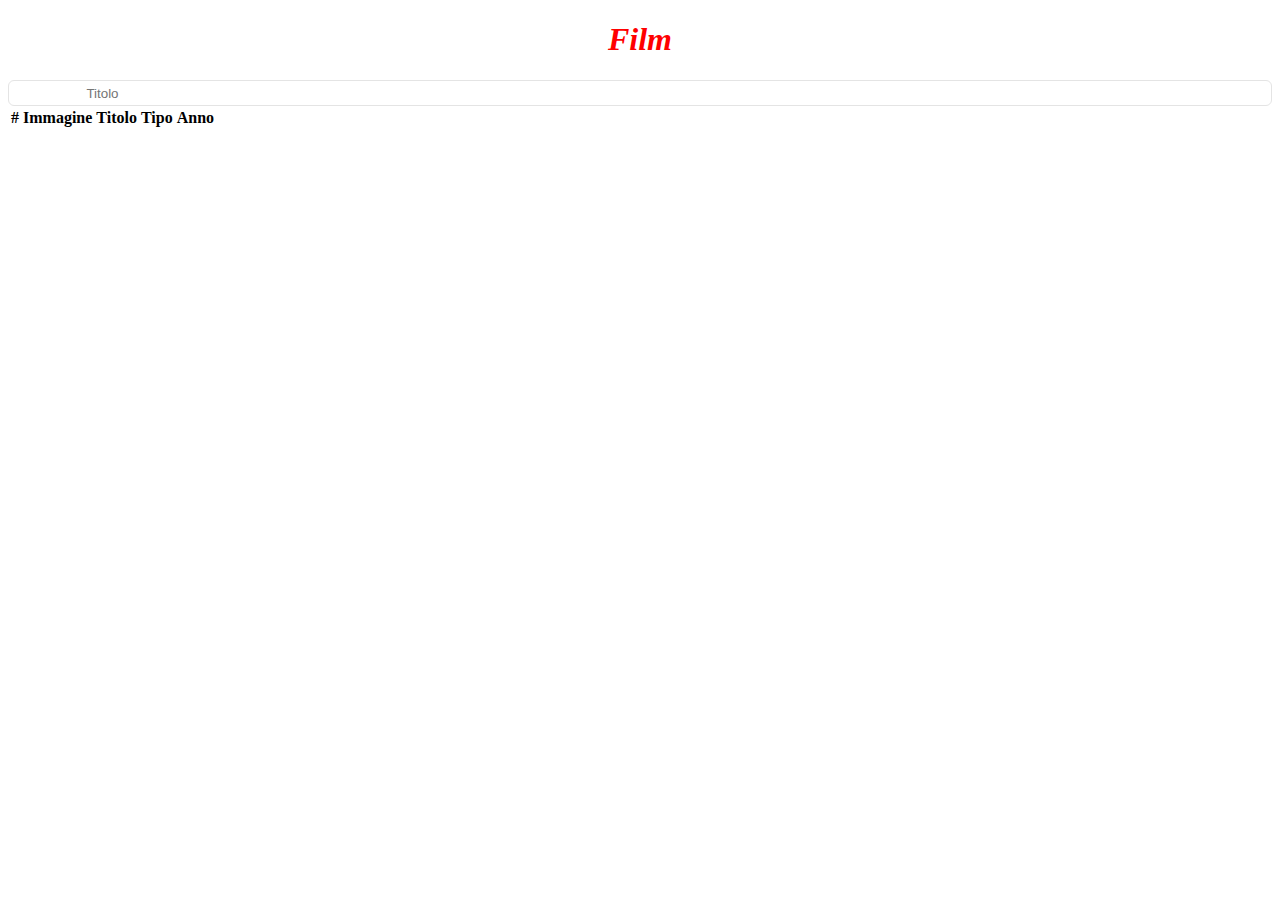
==== JavaScript/index.html @ e236d169 "Version 0.2 { -Messo Javascript -Sistemato mostra/nascondi tabelle -Tolto righe senza immagine -Sist" ====
<!DOCTYPE html>
<html lang="it">
  <head>
    <meta charset="utf-8">
    <meta http-equiv="X-UA-Compatible" content="IE=edge">
    <meta name="viewport" content="width=device-width, initial-scale=1">

    <title>Film</title>
 
    <link href="bootstrap/bootstrap-3.3.7-dist/css/bootstrap.min.css" rel="stylesheet">
    <link rel="stylesheet" type="text/css" href="css/style.css">
  </head>
  <body>

    <!--BASE DI PARTENZA-->

    <div class="container">
        <div class="row">
            <div class="col-md-12">
                <h1 class="center">Film</h1>
                <form id="target">
                    <div id="custom-search-input">
                        <div class="input-group col-md-12">
                            <input id="input_titolo" type="text" name="titolo" class="form-control input-lg center" placeholder="Titolo" />
                        </div>
                    </div>
                </form type="submit">
            </div>
        </div>
        <!-- APPLICATION START HERE -->

    <div id="table">
        <table class="table table-hover">
          <thead>
            <tr>
              <th>#</th>
              <th>Immagine</th>
              <th>Titolo</th>
              <th>Tipo</th>
              <th>Anno</th>
            </tr>
          </thead>
          <tbody id="tb_film">
          </tbody>
        </table>
    </div>
    <div id="dettaglio">
        <table class="table table-hover">
          <thead>
            <button onclick="indietro()">Indietro</button>
            <tr>
              <th>Immagine</th>
              <th>Voti</th>
              <th>Descrizione</th>
            </tr>
          </thead>
          <tbody id="tb_det">
          </tbody>
        </table>
    </div>

    </div>
    
<!--fine-->

    <script src="jquery/jquery-3.1.1-dist/jquery-3.1.1.min.js"></script>
    <script src="bootstrap/bootstrap-3.3.7-dist/js/bootstrap.min.js"></script>
    <script type="text/javascript">

    function indietro(){
      document.getElementById("table").style.display = 'block';
      document.getElementById("dettaglio").style.display = 'none';
    }

      document.getElementById("dettaglio").style.display="none";
    //javascript
      $('tbody').on("click","tr",function(){
            console.log(this);
            var endpoint='http://www.omdbapi.com/?i=';
            var url=endpoint;
            var ricevuto=this.id;

            /*var data={
              s:titolo,
            };*/
            $.ajax({
              url: url + ricevuto,
              method: 'GET'
            }).then(function(data) {
                document.getElementById("table").style.display = 'none';
                // $("#table").hide();
                document.getElementById("dettaglio").style.display = 'block';
                // $("#dettaglio").show();
                // console.log(data);
                document.getElementById("tb_det").innerHTML="";
                // $("#tb_det").html("");
                var film=data;
                var tr='';
                var img="";
                if(film.Poster=='N/A'){
                    // img="http://placehold.it/300x450";
                }else{
                    img=film.Poster;
                    tr +=''+
                    "<tr>"+
                    '<td>'+'<img src="'+img+'" alt="testo" />'+'</td>'+
                    '<td>'+
                    '<p>'+'Titolo: '+film.Title+'</p>'+
                    '<p>'+'Genere: '+film.Genre+'</p>'+
                    '<p>'+'Anno: '+film.Released+'</p>'+
                    '<p>'+'Metascore: '+film.Metascore+'</p>'+
                    '<p>'+'imdbRating: '+film.imdbRating+'</p>'+
                    '<p>'+'imdbVotes: '+film.imdbVotes+'</p>'+
                    '</td>'+
                    '<td>'+
                    '<p>'+'Direttore: '+film.Director+'</p>'+
                    '<p>'+'Scrittore: '+film.Writer+'</p>'+
                    '<p>'+'Attori: '+film.Actors+'</p>'+
                    '<p>'+'?: '+film.Plot+'</p>'+
                    '<p>'+'Lingua: '+film.Language+'</p>'+
                    '<p>'+'Paese: '+film.Country+'</p>'+
                    '<p>'+'Premi: '+film.Awards+'</p>'+
                    '</td>'+
                    '</tr>';
                }                
              document.getElementById("tb_det").innerHTML=tr;
              // $("#tb_det").html(tr);
          });
        });

        $("#target").submit(function( event ) {
            event.preventDefault();/*non mi manda su un'altra pagina*/
            var endpoint='http://www.omdbapi.com/?s=';
            var url=endpoint;
            var titolo= document.getElementById("input_titolo").value;
            // var titolo=$("input[name='titolo']").val();
            document.getElementById("input_titolo").value="";

            /*var data={
              s:titolo,
            };*/
            $.ajax({
              url: url + titolo,
              method: 'GET'
            }).then(function(data) {/*successo*/
              // console.log(data);
              var film=data;
              document.getElementById('tb_film').innerHTML="";
              // $("#tb_film").html("");
              var tr='';
              var number=1;
              // console.log(film.Search.length);
              for(i=0;i<film.Search.length;i++){
                var img="";
                if(film.Search[i].Poster=='N/A'){
                    // img="http://placehold.it/300x450";
                }else{
                    img=film.Search[i].Poster;
                    var id=film.Search[i].imdbID;
                    tr +=''+
                    "<tr class='dettaglio' id='"+id+"'>"+
                    '<td>'+'<b>'+number+'<b>'+'</td>'+
                    '<td>'+'<img src="'+img+'" alt="testo" />'+'</td>'+
                    '<td>'+film.Search[i].Title+'</td>'+
                    '<td>'+film.Search[i].Type+'</td>'+
                    '<td>'+film.Search[i].Year+'</td>'+
                    '</tr>';
                    number++;
                }
                // console.log(film.Search[i].imdbID);

              }
              document.getElementById("tb_film").innerHTML=tr;
              // $("#tb_film").html(tr);
            },function(err){/*errore 400*/
                console.log(err);
            }).catch(function(err){/*errore 500*/
                console.log(err);
            });
        });
    </script>
  </body>
</html>
---- JavaScript/css/style.css ----
.footer {
    position: absolute;
    bottom: 0;
    width: 100%;
    height: 60px;
    background-color: #f5f5f5;
}

.text-muted {
    margin: 20px 0;
}

.navbar-nav{
	float: right;
}
#custom-search-input{
    padding: 3px;
    border: solid 1px #E4E4E4;
    border-radius: 6px;
    background-color: #fff;
}

form input{
    border: 0;
    box-shadow: none;
}

form button{
    margin: 2px 0 0 0;
    background: none;
    box-shadow: none;
    border: 0;
    color: #666666;
    padding: 0 8px 0 10px;
    border-left: solid 1px #ccc;
}

form button:hover{
    border: 0;
    box-shadow: none;
    border-left: solid 1px #ccc;
}

.glyphicon-search{
    font-size: 23px;
}
.selectpicker{
	float:right;
}
.center{
	text-align: center;
}
h1{
	font-size: 50;
	color: red;
	font-style: italic;
}
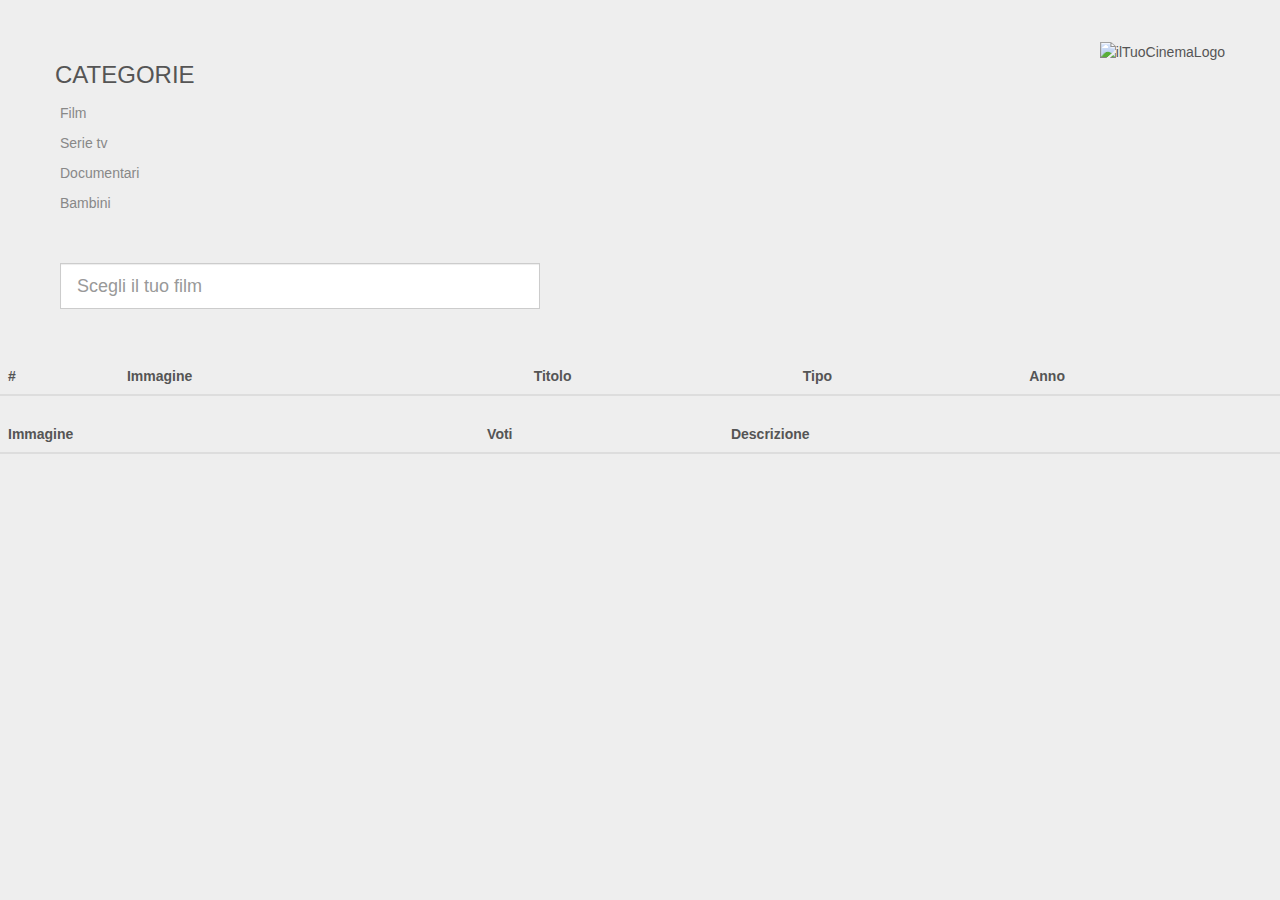
==== commit c448eff5: "nuovo css" ====
--- a/JavaScript/index.html
+++ b/JavaScript/index.html
@@ -5,29 +5,73 @@
     <meta http-equiv="X-UA-Compatible" content="IE=edge">
     <meta name="viewport" content="width=device-width, initial-scale=1">
 
-    <title>Film</title>
+    <title>Il tuo cinema - DB</title>
  
-    <link href="bootstrap/bootstrap-3.3.7-dist/css/bootstrap.min.css" rel="stylesheet">
+    <!-- BOOTSTRAP CSS -->
+    <link rel="stylesheet" href="https://maxcdn.bootstrapcdn.com/bootstrap/3.3.7/css/bootstrap.min.css" integrity="sha384-BVYiiSIFeK1dGmJRAkycuHAHRg32OmUcww7on3RYdg4Va+PmSTsz/K68vbdEjh4u" crossorigin="anonymous">
+
+    <!-- Optional theme -->
+    <link rel="stylesheet" href="https://maxcdn.bootstrapcdn.com/bootstrap/3.3.7/css/bootstrap-theme.min.css" integrity="sha384-rHyoN1iRsVXV4nD0JutlnGaslCJuC7uwjduW9SVrLvRYooPp2bWYgmgJQIXwl/Sp" crossorigin="anonymous">
+
+    <!-- Latest compiled and minified JavaScript -->
+    <script src="https://maxcdn.bootstrapcdn.com/bootstrap/3.3.7/js/bootstrap.min.js" integrity="sha384-Tc5IQib027qvyjSMfHjOMaLkfuWVxZxUPnCJA7l2mCWNIpG9mGCD8wGNIcPD7Txa" crossorigin="anonymous"></script>
+    <script src="jquery/jquery-3.1.1-dist/jquery-3.1.1.min.js"></script>
+
+    <!--  STYLE.CSS, MIO CSS -->
     <link rel="stylesheet" type="text/css" href="css/style.css">
   </head>
+  
+
+
+
   <body>
-
-    <!--BASE DI PARTENZA-->
-
-    <div class="container">
-        <div class="row">
-            <div class="col-md-12">
-                <h1 class="center">Film</h1>
-                <form id="target">
-                    <div id="custom-search-input">
-                        <div class="input-group col-md-12">
-                            <input id="input_titolo" type="text" name="titolo" class="form-control input-lg center" placeholder="Titolo" />
-                        </div>
-                    </div>
-                </form type="submit">
+  <div class="container">
+    <div class="row">
+    <div class="col-mid-12">
+   
+   <!-- INIZIO POSIZIONAMENTO MENU + LOGO -->
+    <div class="flex-container">
+      <div> <!--  inizio menù animato -->
+            <ul id="move-navigation">
+            <li class="move-element"><h3>CATEGORIE</h3></li>
+              <li class="move-element"><a href="#">Film</a></li>
+              <li class="move-element"><a href="#">Serie tv</a></li>
+              <li class="move-element"><a href="#">Documentari</a></li>
+              <li class="move-element"><a href="#">Bambini</a></li>
+            </ul>
+        </div> <!-- fine menù animato -->
+
+        <img src="http://i.imgur.com/LFExQLG.png" alt="ilTuoCinemaLogo">
+    </div>
+    <!-- FINE POSIZIONAMENTO MENU + LOGO -->
+
+    <br><br>
+
+    <!-- INIZIO INPUT TITLE-FILM -->
+    
+        <div id="inputwidth">
+        <form id="target">
+            <div id="custom-search-input">
+                <div class="input-group col-md-12">
+                    <input type="text" name="titolo" class="form-control input-lg center" placeholder="Scegli il tuo film" />
+                </div>
             </div>
+        </form type="submit">
         </div>
-        <!-- APPLICATION START HERE -->
+
+    <!-- FINE INPUT TITLE-FILM -->
+    
+
+    </div>
+    </div>
+</div>
+
+
+  
+
+
+
+  <!-- APPLICATION START HERE -->
 
     <div id="table">
         <table class="table table-hover">
@@ -47,7 +91,6 @@
     <div id="dettaglio">
         <table class="table table-hover">
           <thead>
-            <button onclick="indietro()">Indietro</button>
             <tr>
               <th>Immagine</th>
               <th>Voti</th>
@@ -61,19 +104,22 @@
 
     </div>
     
-<!--fine-->
-
-    <script src="jquery/jquery-3.1.1-dist/jquery-3.1.1.min.js"></script>
-    <script src="bootstrap/bootstrap-3.3.7-dist/js/bootstrap.min.js"></script>
+
+
+    
+      
+ 
+    
+
+
+
+
+
+
+<!-- INIZIO SCRIPT  -->
+
     <script type="text/javascript">
 
-    function indietro(){
-      document.getElementById("table").style.display = 'block';
-      document.getElementById("dettaglio").style.display = 'none';
-    }
-
-      document.getElementById("dettaglio").style.display="none";
-    //javascript
       $('tbody').on("click","tr",function(){
             console.log(this);
             var endpoint='http://www.omdbapi.com/?i=';
@@ -87,44 +133,40 @@
               url: url + ricevuto,
               method: 'GET'
             }).then(function(data) {
-                document.getElementById("table").style.display = 'none';
-                // $("#table").hide();
-                document.getElementById("dettaglio").style.display = 'block';
-                // $("#dettaglio").show();
-                // console.log(data);
-                document.getElementById("tb_det").innerHTML="";
-                // $("#tb_det").html("");
+                $("#table").hide();
+                $("#dettaglio").show();
+                console.log(data);
+                $("#tb_det").html("");
                 var film=data;
                 var tr='';
                 var img="";
                 if(film.Poster=='N/A'){
-                    // img="http://placehold.it/300x450";
+                    img="http://placehold.it/300x450";
                 }else{
                     img=film.Poster;
-                    tr +=''+
-                    "<tr>"+
-                    '<td>'+'<img src="'+img+'" alt="testo" />'+'</td>'+
-                    '<td>'+
-                    '<p>'+'Titolo: '+film.Title+'</p>'+
-                    '<p>'+'Genere: '+film.Genre+'</p>'+
-                    '<p>'+'Anno: '+film.Released+'</p>'+
-                    '<p>'+'Metascore: '+film.Metascore+'</p>'+
-                    '<p>'+'imdbRating: '+film.imdbRating+'</p>'+
-                    '<p>'+'imdbVotes: '+film.imdbVotes+'</p>'+
-                    '</td>'+
-                    '<td>'+
-                    '<p>'+'Direttore: '+film.Director+'</p>'+
-                    '<p>'+'Scrittore: '+film.Writer+'</p>'+
-                    '<p>'+'Attori: '+film.Actors+'</p>'+
-                    '<p>'+'?: '+film.Plot+'</p>'+
-                    '<p>'+'Lingua: '+film.Language+'</p>'+
-                    '<p>'+'Paese: '+film.Country+'</p>'+
-                    '<p>'+'Premi: '+film.Awards+'</p>'+
-                    '</td>'+
-                    '</tr>';
-                }                
-              document.getElementById("tb_det").innerHTML=tr;
-              // $("#tb_det").html(tr);
+                }
+                tr +=''+
+                "<tr>"+
+                '<td>'+'<img src="'+img+'" alt="testo" />'+'</td>'+
+                '<td>'+
+                '<p>'+'Titolo: '+film.Title+'</p>'+
+                '<p>'+'Genere: '+film.Genre+'</p>'+
+                '<p>'+'Anno: '+film.Released+'</p>'+
+                '<p>'+'Metascore: '+film.Metascore+'</p>'+
+                '<p>'+'imdbRating: '+film.imdbRating+'</p>'+
+                '<p>'+'imdbVotes: '+film.imdbVotes+'</p>'+
+                '</td>'+
+                '<td>'+
+                '<p>'+'Direttore: '+film.Director+'</p>'+
+                '<p>'+'Scrittore: '+film.Writer+'</p>'+
+                '<p>'+'Attori: '+film.Actors+'</p>'+
+                '<p>'+'?: '+film.Plot+'</p>'+
+                '<p>'+'Lingua: '+film.Language+'</p>'+
+                '<p>'+'Paese: '+film.Country+'</p>'+
+                '<p>'+'Premi: '+film.Awards+'</p>'+
+                '</td>'+
+                'tr>';
+              $("#tb_det").html(tr);
           });
         });
 
@@ -132,9 +174,7 @@
             event.preventDefault();/*non mi manda su un'altra pagina*/
             var endpoint='http://www.omdbapi.com/?s=';
             var url=endpoint;
-            var titolo= document.getElementById("input_titolo").value;
-            // var titolo=$("input[name='titolo']").val();
-            document.getElementById("input_titolo").value="";
+            var titolo=$("input[name='titolo']").val();
 
             /*var data={
               s:titolo,
@@ -143,41 +183,78 @@
               url: url + titolo,
               method: 'GET'
             }).then(function(data) {/*successo*/
-              // console.log(data);
+              console.log(data);
               var film=data;
-              document.getElementById('tb_film').innerHTML="";
-              // $("#tb_film").html("");
+              $("#tb_film").html("");
               var tr='';
-              var number=1;
-              // console.log(film.Search.length);
+              console.log(film.Search.length);
               for(i=0;i<film.Search.length;i++){
                 var img="";
                 if(film.Search[i].Poster=='N/A'){
-                    // img="http://placehold.it/300x450";
+                    img="http://placehold.it/300x450";
                 }else{
                     img=film.Search[i].Poster;
-                    var id=film.Search[i].imdbID;
-                    tr +=''+
-                    "<tr class='dettaglio' id='"+id+"'>"+
-                    '<td>'+'<b>'+number+'<b>'+'</td>'+
-                    '<td>'+'<img src="'+img+'" alt="testo" />'+'</td>'+
-                    '<td>'+film.Search[i].Title+'</td>'+
-                    '<td>'+film.Search[i].Type+'</td>'+
-                    '<td>'+film.Search[i].Year+'</td>'+
-                    '</tr>';
-                    number++;
                 }
-                // console.log(film.Search[i].imdbID);
+                var id=film.Search[i].imdbID;
+                tr +=''+
+                "<tr class='dettaglio' id='"+id+"'>"+
+                '<td>'+'<b>'+(i+1)+'<b>'+'</td>'+
+                '<td>'+'<img src="'+img+'" alt="testo" />'+'</td>'+
+                '<td>'+film.Search[i].Title+'</td>'+
+                '<td>'+film.Search[i].Type+'</td>'+
+                '<td>'+film.Search[i].Year+'</td>'+
+                'tr>';
+                console.log(film.Search[i].imdbID);
 
               }
-              document.getElementById("tb_film").innerHTML=tr;
-              // $("#tb_film").html(tr);
+              $("#tb_film").html(tr);
             },function(err){/*errore 400*/
                 console.log(err);
             }).catch(function(err){/*errore 500*/
                 console.log(err);
             });
         });
+
+
+// INIZIO menù laterale
+
+        $(document).ready(function() {
+    slide("#move-navigation", 20, 35, 150, 0.5);
+});
+
+function slide(nav_id, pad_in, pad_out, tempo, molt) {
+    // Salvo gli elementi su variabili
+    var li_ele = nav_id + " li.move-element";
+    var link_ele = li_ele + " a";
+    
+    // Effettivo timer
+    var timer = 0;
+    
+    // Crea il movimento non appena viene tutto caricato
+    $(li_ele).each(function(i) {
+        // margin left = - ([larghezza elemento] + [padding verticale elemento])
+        $(this).css("margin-left","-180px");
+        // Aggiorno il timer
+        timer = (timer*molt + tempo);
+        $(this).animate({ marginLeft: "0" }, timer);
+        $(this).animate({ marginLeft: "15px" }, timer);
+        $(this).animate({ marginLeft: "0" }, timer);
+    });
+
+    // Crea il mouse over sugli elementi 
+    $(link_ele).each(function(i) {
+        $(this).hover( function(){
+            $(this).stop().animate({ paddingLeft: pad_out }, 150);
+        }, function(){
+            $(this).stop().animate({ paddingLeft: pad_in }, 150);
+        });
+    });
+}
+
+// FINE menà laterale 
+
+
     </script>
+
   </body>
 </html>--- a/JavaScript/css/style.css
+++ b/JavaScript/css/style.css
@@ -1,57 +1,91 @@
-.footer {
-    position: absolute;
-    bottom: 0;
-    width: 100%;
-    height: 60px;
-    background-color: #f5f5f5;
+/*INIZIO MENU*/
+
+ul, li, li a {
+  list-style: none;
+  display: block;
+  margin: 0;
+  padding: 0;
+}
+li a {
+  padding: 5px;
+  color: #888;
+  text-decoration: none;
+  transition: all .2s;
+}
+li a:hover,
+li a:focus {
+  background: #51231f;
+  color: #fff;
 }
 
-.text-muted {
-    margin: 20px 0;
-}
 
-.navbar-nav{
-	float: right;
-}
-#custom-search-input{
-    padding: 3px;
-    border: solid 1px #E4E4E4;
-    border-radius: 6px;
-    background-color: #fff;
-}
+/* demo styles */
+body { margin-top: 3em; background: #eee; color: #555; font-family: "Open Sans", "Segoe UI", Helvetica, Arial, sans-serif; }
+p, p a { font-size: 12px;text-align: center; color: #888; }
 
-form input{
-    border: 0;
-    box-shadow: none;
-}
+/*FINE MENU HAMBURGER*/
 
-form button{
-    margin: 2px 0 0 0;
-    background: none;
-    box-shadow: none;
-    border: 0;
-    color: #666666;
-    padding: 0 8px 0 10px;
-    border-left: solid 1px #ccc;
-}
 
-form button:hover{
-    border: 0;
-    box-shadow: none;
-    border-left: solid 1px #ccc;
-}
+/*INIZIO POSIZIONAMENTO*/
 
-.glyphicon-search{
-    font-size: 23px;
-}
-.selectpicker{
-	float:right;
-}
-.center{
-	text-align: center;
-}
-h1{
-	font-size: 50;
-	color: red;
-	font-style: italic;
-}+.flex-container {
+    display: -ms-flexbox;
+    display: -webkit-flex;
+    display: flex;
+    -webkit-flex-direction: row;
+    -ms-flex-direction: row;
+    flex-direction: row;
+    -webkit-flex-wrap: nowrap;
+    -ms-flex-wrap: nowrap;
+    flex-wrap: nowrap;
+    -webkit-justify-content: space-between;
+    -ms-flex-pack: justify;
+    justify-content: space-between;
+    -webkit-align-content: stretch;
+    -ms-flex-line-pack: stretch;
+    align-content: stretch;
+    -webkit-align-items: flex-start;
+    -ms-flex-align: start;
+    align-items: flex-start;
+    }
+
+.flex-item:nth-child(1) {
+    -webkit-order: 0;
+    -ms-flex-order: 0;
+    order: 0;
+    -webkit-flex: 0 1 auto;
+    -ms-flex: 0 1 auto;
+    flex: 0 1 auto;
+    -webkit-align-self: auto;
+    -ms-flex-item-align: auto;
+    align-self: auto;
+    }
+
+.flex-item:nth-child(2) {
+    -webkit-order: 0;
+    -ms-flex-order: 0;
+    order: 0;
+    -webkit-flex: 0 1 auto;
+    -ms-flex: 0 1 auto;
+    flex: 0 1 auto;
+    -webkit-align-self: auto;
+    -ms-flex-item-align: auto;
+    align-self: auto;
+    }
+
+    /*FINE POSIZIONAMENTO*/
+
+
+   /* INIZIO INPUTWIDTH*/
+
+   #inputwidth{
+    width:490px;
+    height:100px;
+    padding:5px;
+    text-align: center;
+    border-radius: 65px 65px 65px 65px;
+-moz-border-radius: 65px 65px 65px 65px;
+-webkit-border-radius: 65px 65px 65px 65px;
+border: 0px solid #000000 !important;
+    
+   }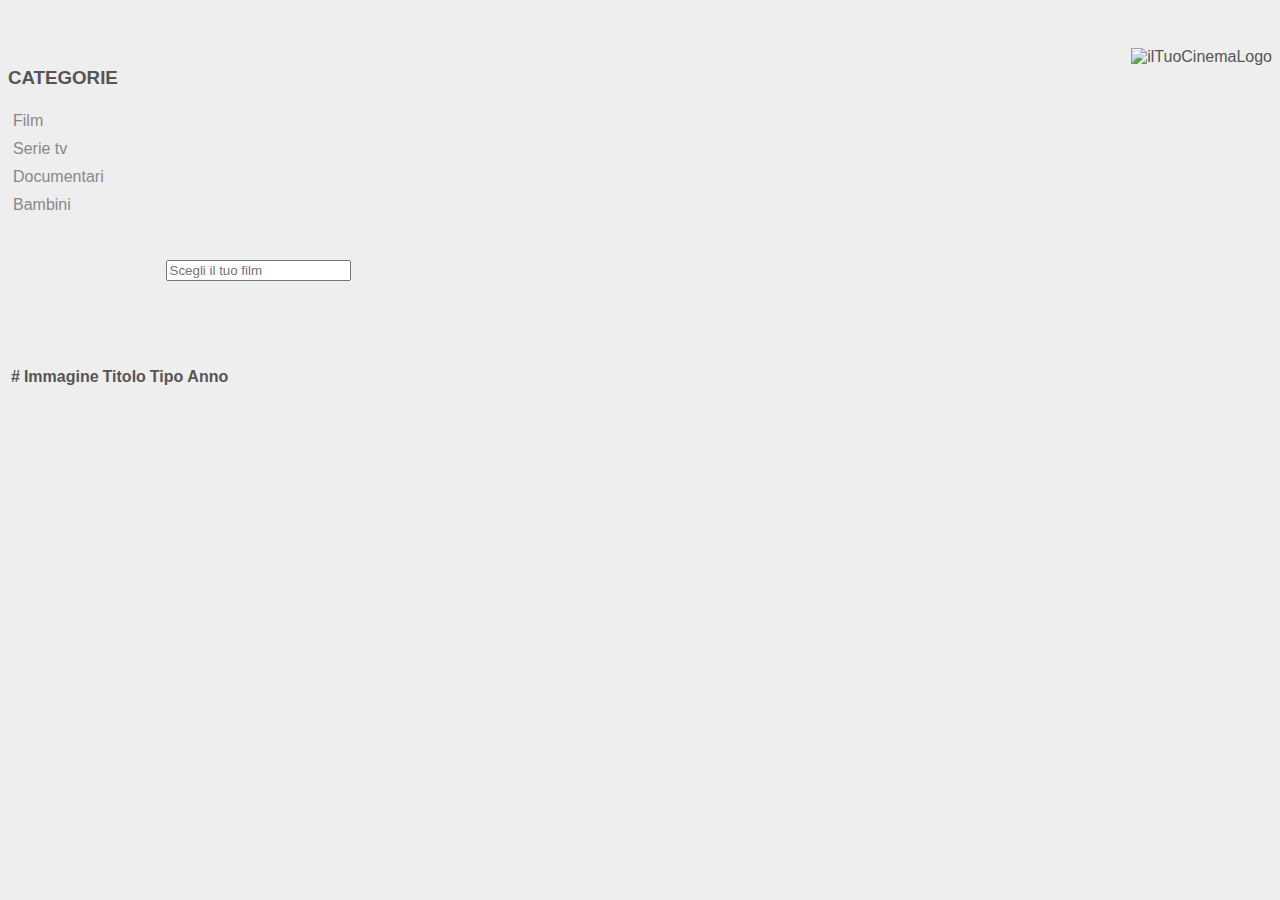
==== commit 3b532755: "-Messo javascript (non funzionante per mancanza di id) -indentato" ====
--- a/JavaScript/index.html
+++ b/JavaScript/index.html
@@ -6,255 +6,139 @@
     <meta name="viewport" content="width=device-width, initial-scale=1">
 
     <title>Il tuo cinema - DB</title>
- 
-    <!-- BOOTSTRAP CSS -->
-    <link rel="stylesheet" href="https://maxcdn.bootstrapcdn.com/bootstrap/3.3.7/css/bootstrap.min.css" integrity="sha384-BVYiiSIFeK1dGmJRAkycuHAHRg32OmUcww7on3RYdg4Va+PmSTsz/K68vbdEjh4u" crossorigin="anonymous">
 
-    <!-- Optional theme -->
-    <link rel="stylesheet" href="https://maxcdn.bootstrapcdn.com/bootstrap/3.3.7/css/bootstrap-theme.min.css" integrity="sha384-rHyoN1iRsVXV4nD0JutlnGaslCJuC7uwjduW9SVrLvRYooPp2bWYgmgJQIXwl/Sp" crossorigin="anonymous">
+    <link href="bootstrap/bootstrap-3.3.7-dist/css/bootstrap.min.css" rel="stylesheet">
+    <link rel="stylesheet" type="text/css" href="css/style.css"> 
+  </head>
+  <body>
 
-    <!-- Latest compiled and minified JavaScript -->
-    <script src="https://maxcdn.bootstrapcdn.com/bootstrap/3.3.7/js/bootstrap.min.js" integrity="sha384-Tc5IQib027qvyjSMfHjOMaLkfuWVxZxUPnCJA7l2mCWNIpG9mGCD8wGNIcPD7Txa" crossorigin="anonymous"></script>
-    <script src="jquery/jquery-3.1.1-dist/jquery-3.1.1.min.js"></script>
-
-    <!--  STYLE.CSS, MIO CSS -->
-    <link rel="stylesheet" type="text/css" href="css/style.css">
-  </head>
-  
-
-
-
-  <body>
-  <div class="container">
-    <div class="row">
-    <div class="col-mid-12">
-   
-   <!-- INIZIO POSIZIONAMENTO MENU + LOGO -->
-    <div class="flex-container">
-      <div> <!--  inizio menù animato -->
-            <ul id="move-navigation">
-            <li class="move-element"><h3>CATEGORIE</h3></li>
-              <li class="move-element"><a href="#">Film</a></li>
-              <li class="move-element"><a href="#">Serie tv</a></li>
-              <li class="move-element"><a href="#">Documentari</a></li>
-              <li class="move-element"><a href="#">Bambini</a></li>
-            </ul>
-        </div> <!-- fine menù animato -->
-
-        <img src="http://i.imgur.com/LFExQLG.png" alt="ilTuoCinemaLogo">
-    </div>
-    <!-- FINE POSIZIONAMENTO MENU + LOGO -->
-
-    <br><br>
-
-    <!-- INIZIO INPUT TITLE-FILM -->
-    
-        <div id="inputwidth">
-        <form id="target">
-            <div id="custom-search-input">
+    <div class="container">
+      <div class="row">
+        <div class="col-mid-12">   
+<!-- INIZIO POSIZIONAMENTO MENU + LOGO -->
+          <div class="flex-container">
+            <div> <!--  inizio menù animato -->
+              <ul id="move-navigation">
+                <li class="move-element"><h3>CATEGORIE</h3></li>
+                <li class="move-element"><a href="#">Film</a></li>
+                <li class="move-element"><a href="#">Serie tv</a></li>
+                <li class="move-element"><a href="#">Documentari</a></li>
+                <li class="move-element"><a href="#">Bambini</a></li>
+              </ul>
+            </div> 
+<!-- fine menù animato -->
+            <img src="http://i.imgur.com/LFExQLG.png" alt="ilTuoCinemaLogo">
+          </div>
+<!-- FINE POSIZIONAMENTO MENU + LOGO -->
+          <br><br>
+<!-- INIZIO INPUT TITLE-FILM --> 
+          <div id="inputwidth">
+            <form id="target">
+              <div id="custom-search-input">
                 <div class="input-group col-md-12">
                     <input type="text" name="titolo" class="form-control input-lg center" placeholder="Scegli il tuo film" />
                 </div>
-            </div>
-        </form type="submit">
+              </div>
+            </form type="submit">
+          </div>
+<!-- FINE INPUT TITLE-FILM -->
         </div>
-
-    <!-- FINE INPUT TITLE-FILM -->
-    
-
+      </div>
     </div>
-    </div>
-</div>
-
-
-  
-
-
-
-  <!-- APPLICATION START HERE -->
-
+<!-- APPLICATION START HERE -->
     <div id="table">
-        <table class="table table-hover">
-          <thead>
-            <tr>
-              <th>#</th>
-              <th>Immagine</th>
-              <th>Titolo</th>
-              <th>Tipo</th>
-              <th>Anno</th>
-            </tr>
-          </thead>
-          <tbody id="tb_film">
-          </tbody>
-        </table>
+      <table class="table table-hover">
+        <thead>
+          <tr>
+            <th>#</th>
+            <th>Immagine</th>
+            <th>Titolo</th>
+            <th>Tipo</th>
+            <th>Anno</th>
+          </tr>
+        </thead>
+        <tbody id="tb_film">
+        </tbody>
+      </table>
     </div>
     <div id="dettaglio">
-        <table class="table table-hover">
-          <thead>
-            <tr>
-              <th>Immagine</th>
-              <th>Voti</th>
-              <th>Descrizione</th>
-            </tr>
-          </thead>
-          <tbody id="tb_det">
-          </tbody>
-        </table>
-    </div>
-
+      <table class="table table-hover">
+        <thead>
+          <tr>
+            <th>Immagine</th>
+            <th>Voti</th>
+            <th>Descrizione</th>
+          </tr>
+        </thead>
+        <tbody id="tb_det">
+        </tbody>
+      </table>
     </div>
     
-
-
-    
-      
- 
-    
-
-
-
-
-
-
 <!-- INIZIO SCRIPT  -->
-
+    <script src="jquery/jquery-3.1.1-dist/jquery-3.1.1.min.js"></script>
+    <script src="bootstrap/bootstrap-3.3.7-dist/js/bootstrap.min.js"></script>
+    <script src="js/example.js"></script>
     <script type="text/javascript">
 
-      $('tbody').on("click","tr",function(){
-            console.log(this);
-            var endpoint='http://www.omdbapi.com/?i=';
-            var url=endpoint;
-            var ricevuto=this.id;
-
-            /*var data={
-              s:titolo,
-            };*/
-            $.ajax({
-              url: url + ricevuto,
-              method: 'GET'
-            }).then(function(data) {
-                $("#table").hide();
-                $("#dettaglio").show();
-                console.log(data);
-                $("#tb_det").html("");
-                var film=data;
-                var tr='';
-                var img="";
-                if(film.Poster=='N/A'){
-                    img="http://placehold.it/300x450";
-                }else{
-                    img=film.Poster;
-                }
-                tr +=''+
-                "<tr>"+
-                '<td>'+'<img src="'+img+'" alt="testo" />'+'</td>'+
-                '<td>'+
-                '<p>'+'Titolo: '+film.Title+'</p>'+
-                '<p>'+'Genere: '+film.Genre+'</p>'+
-                '<p>'+'Anno: '+film.Released+'</p>'+
-                '<p>'+'Metascore: '+film.Metascore+'</p>'+
-                '<p>'+'imdbRating: '+film.imdbRating+'</p>'+
-                '<p>'+'imdbVotes: '+film.imdbVotes+'</p>'+
-                '</td>'+
-                '<td>'+
-                '<p>'+'Direttore: '+film.Director+'</p>'+
-                '<p>'+'Scrittore: '+film.Writer+'</p>'+
-                '<p>'+'Attori: '+film.Actors+'</p>'+
-                '<p>'+'?: '+film.Plot+'</p>'+
-                '<p>'+'Lingua: '+film.Language+'</p>'+
-                '<p>'+'Paese: '+film.Country+'</p>'+
-                '<p>'+'Premi: '+film.Awards+'</p>'+
-                '</td>'+
-                'tr>';
-              $("#tb_det").html(tr);
+      document.getElementById("dettaglio").style.display="none";
+      var mostra = function(id){
+        var endpoint='http://www.omdbapi.com/?i=';
+        var url=endpoint;
+        var ricevuto=id;
+        $.ajax({
+          url: url + ricevuto,
+          method: 'GET'
+        }).then(function(data) {
+          films.dettaglio(data);
+        });
+      };
+      document.addEventListener('submit', function(event) {//mi metto in ascolto e appena faccio il submit parte la funzione
+        event.preventDefault();/*non mi manda su un'altra pagina*/
+        var endpoint='http://www.omdbapi.com/?s=';
+        var url=endpoint;
+        var titolo= document.getElementById("input_titolo").value;
+        $.ajax({
+          url: url + titolo,
+          method: 'GET'
+        }).then(function(data) {/*successo*/
+          films.titolo(data);
+        },function(err){/*errore 400*/
+            console.log(err);
+        }).catch(function(err){/*errore 500*/
+            console.log(err);
+        });
+      });
+// INIZIO menù laterale
+      $(document).ready(function() {
+        slide("#move-navigation", 20, 35, 150, 0.5);
+      });
+      function slide(nav_id, pad_in, pad_out, tempo, molt) {
+// Salvo gli elementi su variabili
+        var li_ele = nav_id + " li.move-element";
+        var link_ele = li_ele + " a";    
+// Effettivo timer
+        var timer = 0;  
+// Crea il movimento non appena viene tutto caricato
+        $(li_ele).each(function(i) {
+          // margin left = - ([larghezza elemento] + [padding verticale elemento])
+          $(this).css("margin-left","-180px");
+// Aggiorno il timer
+          timer = (timer*molt + tempo);
+          $(this).animate({ marginLeft: "0" }, timer);
+          $(this).animate({ marginLeft: "15px" }, timer);
+          $(this).animate({ marginLeft: "0" }, timer);
+        });
+// Crea il mouse over sugli elementi 
+        $(link_ele).each(function(i) {
+          $(this).hover( function(){
+            $(this).stop().animate({ paddingLeft: pad_out }, 150);
+          }, function(){
+            $(this).stop().animate({ paddingLeft: pad_in }, 150);
           });
         });
-
-        $("#target").submit(function( event ) {
-            event.preventDefault();/*non mi manda su un'altra pagina*/
-            var endpoint='http://www.omdbapi.com/?s=';
-            var url=endpoint;
-            var titolo=$("input[name='titolo']").val();
-
-            /*var data={
-              s:titolo,
-            };*/
-            $.ajax({
-              url: url + titolo,
-              method: 'GET'
-            }).then(function(data) {/*successo*/
-              console.log(data);
-              var film=data;
-              $("#tb_film").html("");
-              var tr='';
-              console.log(film.Search.length);
-              for(i=0;i<film.Search.length;i++){
-                var img="";
-                if(film.Search[i].Poster=='N/A'){
-                    img="http://placehold.it/300x450";
-                }else{
-                    img=film.Search[i].Poster;
-                }
-                var id=film.Search[i].imdbID;
-                tr +=''+
-                "<tr class='dettaglio' id='"+id+"'>"+
-                '<td>'+'<b>'+(i+1)+'<b>'+'</td>'+
-                '<td>'+'<img src="'+img+'" alt="testo" />'+'</td>'+
-                '<td>'+film.Search[i].Title+'</td>'+
-                '<td>'+film.Search[i].Type+'</td>'+
-                '<td>'+film.Search[i].Year+'</td>'+
-                'tr>';
-                console.log(film.Search[i].imdbID);
-
-              }
-              $("#tb_film").html(tr);
-            },function(err){/*errore 400*/
-                console.log(err);
-            }).catch(function(err){/*errore 500*/
-                console.log(err);
-            });
-        });
-
-
-// INIZIO menù laterale
-
-        $(document).ready(function() {
-    slide("#move-navigation", 20, 35, 150, 0.5);
-});
-
-function slide(nav_id, pad_in, pad_out, tempo, molt) {
-    // Salvo gli elementi su variabili
-    var li_ele = nav_id + " li.move-element";
-    var link_ele = li_ele + " a";
-    
-    // Effettivo timer
-    var timer = 0;
-    
-    // Crea il movimento non appena viene tutto caricato
-    $(li_ele).each(function(i) {
-        // margin left = - ([larghezza elemento] + [padding verticale elemento])
-        $(this).css("margin-left","-180px");
-        // Aggiorno il timer
-        timer = (timer*molt + tempo);
-        $(this).animate({ marginLeft: "0" }, timer);
-        $(this).animate({ marginLeft: "15px" }, timer);
-        $(this).animate({ marginLeft: "0" }, timer);
-    });
-
-    // Crea il mouse over sugli elementi 
-    $(link_ele).each(function(i) {
-        $(this).hover( function(){
-            $(this).stop().animate({ paddingLeft: pad_out }, 150);
-        }, function(){
-            $(this).stop().animate({ paddingLeft: pad_in }, 150);
-        });
-    });
-}
-
+      }
 // FINE menà laterale 
-
-
     </script>
-
   </body>
 </html>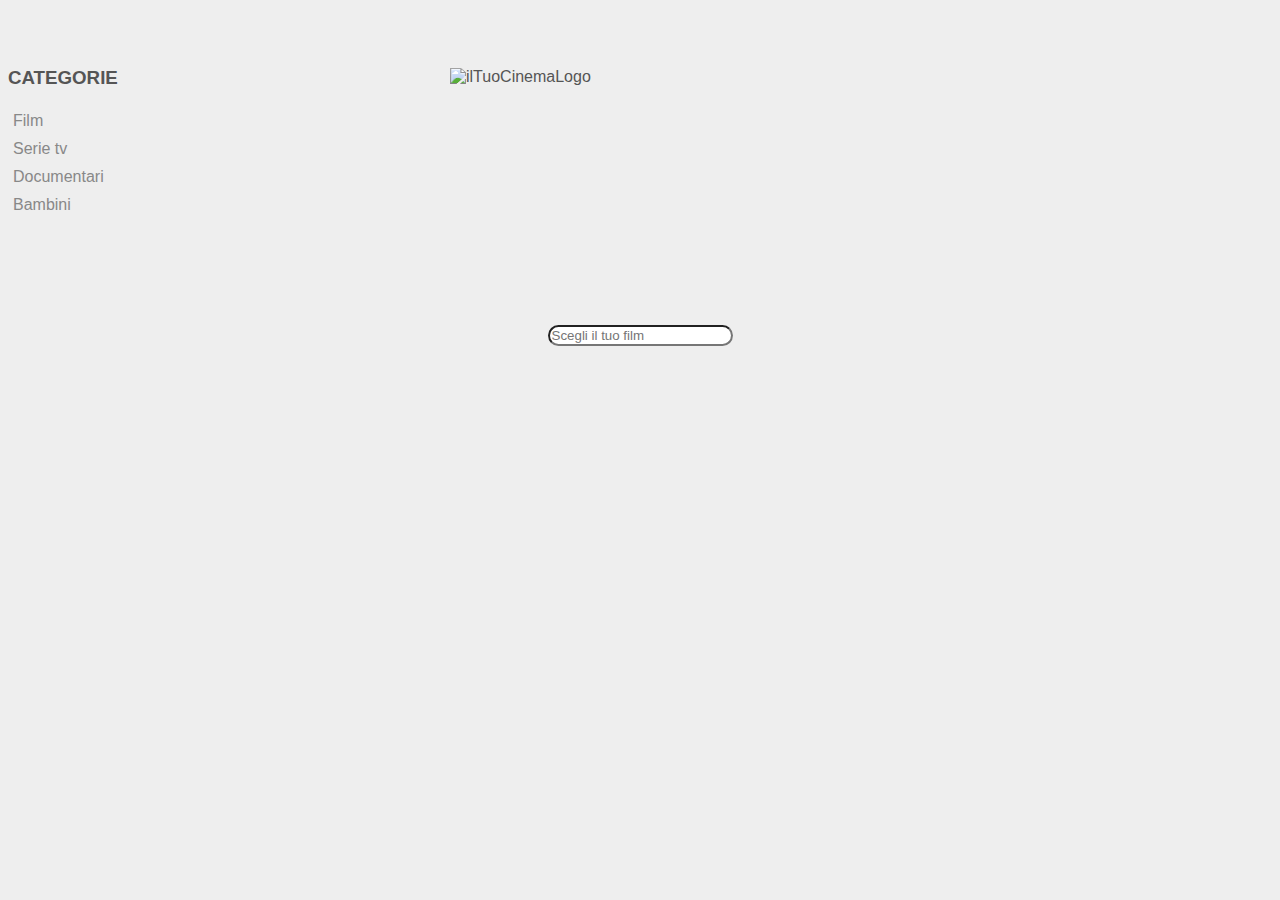
==== commit 611afa1f: "posizionamento elementi" ====
--- a/JavaScript/index.html
+++ b/JavaScript/index.html
@@ -12,12 +12,12 @@
   </head>
   <body>
 
-    <div class="container">
+    <div id="wrapper" class="container">
       <div class="row">
         <div class="col-mid-12">   
 <!-- INIZIO POSIZIONAMENTO MENU + LOGO -->
-          <div class="flex-container">
-            <div> <!--  inizio menù animato -->
+          
+            <div id="float1"> <!--  inizio menù animato -->
               <ul id="move-navigation">
                 <li class="move-element"><h3>CATEGORIE</h3></li>
                 <li class="move-element"><a href="#">Film</a></li>
@@ -27,20 +27,24 @@
               </ul>
             </div> 
 <!-- fine menù animato -->
-            <img src="http://i.imgur.com/LFExQLG.png" alt="ilTuoCinemaLogo">
-          </div>
+            <div id="float">
+                <img src="http://i.imgur.com/LFExQLG.png" alt="ilTuoCinemaLogo">
+            </div>
+          
 <!-- FINE POSIZIONAMENTO MENU + LOGO -->
-          <br><br>
-<!-- INIZIO INPUT TITLE-FILM --> 
+          <br><br><br><br>
+<!-- INIZIO INPUT TITLE-FILM -->
+          <center><div id="position"> 
           <div id="inputwidth">
             <form id="target">
               <div id="custom-search-input">
                 <div class="input-group col-md-12">
-                    <input type="text" name="titolo" class="form-control input-lg center" placeholder="Scegli il tuo film" />
+                    <input id="input_titolo" type="text" name="titolo" class="form-control input-lg center borderadius" placeholder="Scegli il tuo film" />
                 </div>
               </div>
             </form type="submit">
           </div>
+          </div></center>
 <!-- FINE INPUT TITLE-FILM -->
         </div>
       </div>
@@ -69,6 +73,7 @@
             <th>Voti</th>
             <th>Descrizione</th>
           </tr>
+          <button onclick="films.indietro()">indietro</button>
         </thead>
         <tbody id="tb_det">
         </tbody>
@@ -80,7 +85,7 @@
     <script src="bootstrap/bootstrap-3.3.7-dist/js/bootstrap.min.js"></script>
     <script src="js/example.js"></script>
     <script type="text/javascript">
-
+    document.getElementById("table").style.display="none";
       document.getElementById("dettaglio").style.display="none";
       var mostra = function(id){
         var endpoint='http://www.omdbapi.com/?i=';
--- a/JavaScript/css/style.css
+++ b/JavaScript/css/style.css
@@ -26,66 +26,50 @@
 /*FINE MENU HAMBURGER*/
 
 
-/*INIZIO POSIZIONAMENTO*/
 
-.flex-container {
-    display: -ms-flexbox;
-    display: -webkit-flex;
-    display: flex;
-    -webkit-flex-direction: row;
-    -ms-flex-direction: row;
-    flex-direction: row;
-    -webkit-flex-wrap: nowrap;
-    -ms-flex-wrap: nowrap;
-    flex-wrap: nowrap;
-    -webkit-justify-content: space-between;
-    -ms-flex-pack: justify;
-    justify-content: space-between;
-    -webkit-align-content: stretch;
-    -ms-flex-line-pack: stretch;
-    align-content: stretch;
-    -webkit-align-items: flex-start;
-    -ms-flex-align: start;
-    align-items: flex-start;
+
+
+    #wrapper {
+      position: relative;
     }
 
-.flex-item:nth-child(1) {
-    -webkit-order: 0;
-    -ms-flex-order: 0;
-    order: 0;
-    -webkit-flex: 0 1 auto;
-    -ms-flex: 0 1 auto;
-    flex: 0 1 auto;
-    -webkit-align-self: auto;
-    -ms-flex-item-align: auto;
-    align-self: auto;
+    #float1{
+      position: absolute;
+      float:left;
+      
     }
+    
 
-.flex-item:nth-child(2) {
-    -webkit-order: 0;
-    -ms-flex-order: 0;
-    order: 0;
-    -webkit-flex: 0 1 auto;
-    -ms-flex: 0 1 auto;
-    flex: 0 1 auto;
-    -webkit-align-self: auto;
-    -ms-flex-item-align: auto;
-    align-self: auto;
-    }
+    #float {
+      float:right;
+      position: absolute;
+      top: 20px;
+      margin-left: 442px;
+      }
 
-    /*FINE POSIZIONAMENTO*/
+
+
 
 
    /* INIZIO INPUTWIDTH*/
 
    #inputwidth{
-    width:490px;
+    width:400px;
     height:100px;
     padding:5px;
     text-align: center;
-    border-radius: 65px 65px 65px 65px;
--moz-border-radius: 65px 65px 65px 65px;
--webkit-border-radius: 65px 65px 65px 65px;
-border: 0px solid #000000 !important;
-    
-   }+    clear: both;
+     }
+
+#position{
+  margin-top:200px;
+  clear: both;
+}
+
+
+   .borderadius{
+    -webkit-border-radius: 65px !important;
+-moz-border-radius: 65px !important;
+border-radius: 65px !important;
+   }
+
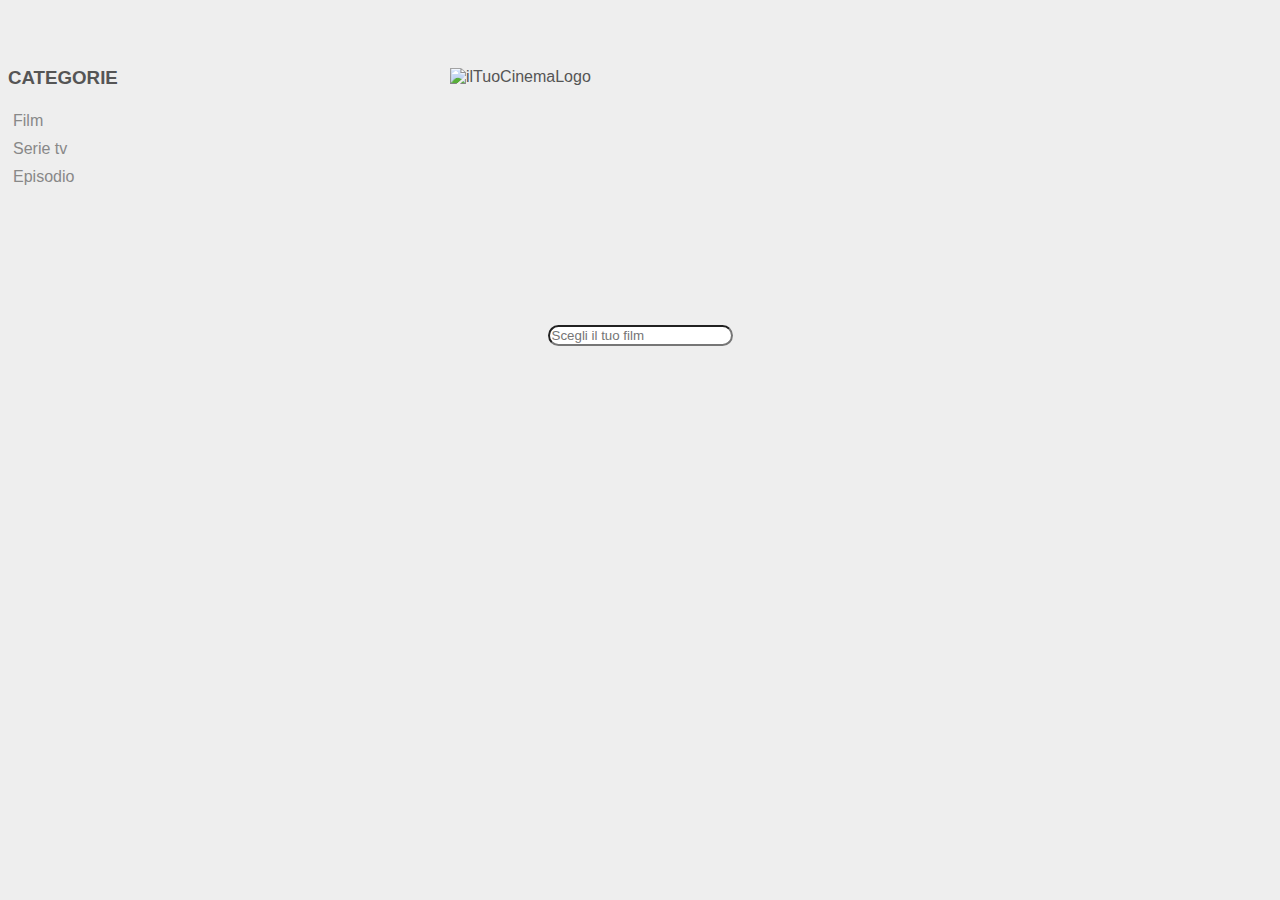
==== commit c84675f6: "Version 0.4 { -logo centrato -input centrato -menu funzionante -tasto indietro posizionato" ====
--- a/JavaScript/index.html
+++ b/JavaScript/index.html
@@ -20,10 +20,9 @@
             <div id="float1"> <!--  inizio menù animato -->
               <ul id="move-navigation">
                 <li class="move-element"><h3>CATEGORIE</h3></li>
-                <li class="move-element"><a href="#">Film</a></li>
-                <li class="move-element"><a href="#">Serie tv</a></li>
-                <li class="move-element"><a href="#">Documentari</a></li>
-                <li class="move-element"><a href="#">Bambini</a></li>
+                <li id="&type=movie" class="move-element" onclick="genere('movie')"><a>Film</a></li>
+                <li id="&type=series" class="move-element" onclick="genere('series')"><a>Serie tv</a></li>
+                <li id="&type=episode" class="move-element" onclick="genere('episode')"><a>Episodio</a></li>
               </ul>
             </div> 
 <!-- fine menù animato -->
@@ -72,8 +71,10 @@
             <th>Immagine</th>
             <th>Voti</th>
             <th>Descrizione</th>
+            <th>
+              <button onclick="films.indietro()" class="border">indietro</button>
+            </th>
           </tr>
-          <button onclick="films.indietro()">indietro</button>
         </thead>
         <tbody id="tb_det">
         </tbody>
@@ -85,12 +86,26 @@
     <script src="bootstrap/bootstrap-3.3.7-dist/js/bootstrap.min.js"></script>
     <script src="js/example.js"></script>
     <script type="text/javascript">
-    document.getElementById("table").style.display="none";
+      var tipo="";
+      var vecchio="";
+      var genere= function(genere){
+        vecchio=tipo;
+        tipo="&type="+genere;
+        if(vecchio==tipo){
+          document.getElementById(vecchio).style.background="#eee";
+          tipo="";
+        }else{
+          document.getElementById(tipo).style.background="#51231f";
+          document.getElementById(vecchio).style.background="#eee";
+        }
+      }
+      document.getElementById("table").style.display="none";
       document.getElementById("dettaglio").style.display="none";
       var mostra = function(id){
         var endpoint='http://www.omdbapi.com/?i=';
         var url=endpoint;
         var ricevuto=id;
+        console.log(type);
         $.ajax({
           url: url + ricevuto,
           method: 'GET'
@@ -98,13 +113,14 @@
           films.dettaglio(data);
         });
       };
+
       document.addEventListener('submit', function(event) {//mi metto in ascolto e appena faccio il submit parte la funzione
         event.preventDefault();/*non mi manda su un'altra pagina*/
         var endpoint='http://www.omdbapi.com/?s=';
         var url=endpoint;
-        var titolo= document.getElementById("input_titolo").value;
+        var titolo= document.getElementById("input_titolo").value + tipo;
         $.ajax({
-          url: url + titolo,
+          url: url + titolo ,
           method: 'GET'
         }).then(function(data) {/*successo*/
           films.titolo(data);
@@ -113,10 +129,12 @@
         }).catch(function(err){/*errore 500*/
             console.log(err);
         });
+        document.getElementById(tipo).style.background="#eee";
+        tipo="";
       });
 // INIZIO menù laterale
       $(document).ready(function() {
-        slide("#move-navigation", 20, 35, 150, 0.5);
+        slide("#move-navigation", 0, 35, 150, 0.5);
       });
       function slide(nav_id, pad_in, pad_out, tempo, molt) {
 // Salvo gli elementi su variabili
--- a/JavaScript/css/style.css
+++ b/JavaScript/css/style.css
@@ -1,3 +1,5 @@
+.object { cursor:pointer; }
+.border{border-radius: 6px}
 /*INIZIO MENU*/
 
 ul, li, li a {
@@ -68,8 +70,8 @@
 
 
    .borderadius{
-    -webkit-border-radius: 65px !important;
--moz-border-radius: 65px !important;
-border-radius: 65px !important;
+    -webkit-border-radius: 70px !important;
+-moz-border-radius: 70px !important;
+border-radius: 70px !important;
    }
 
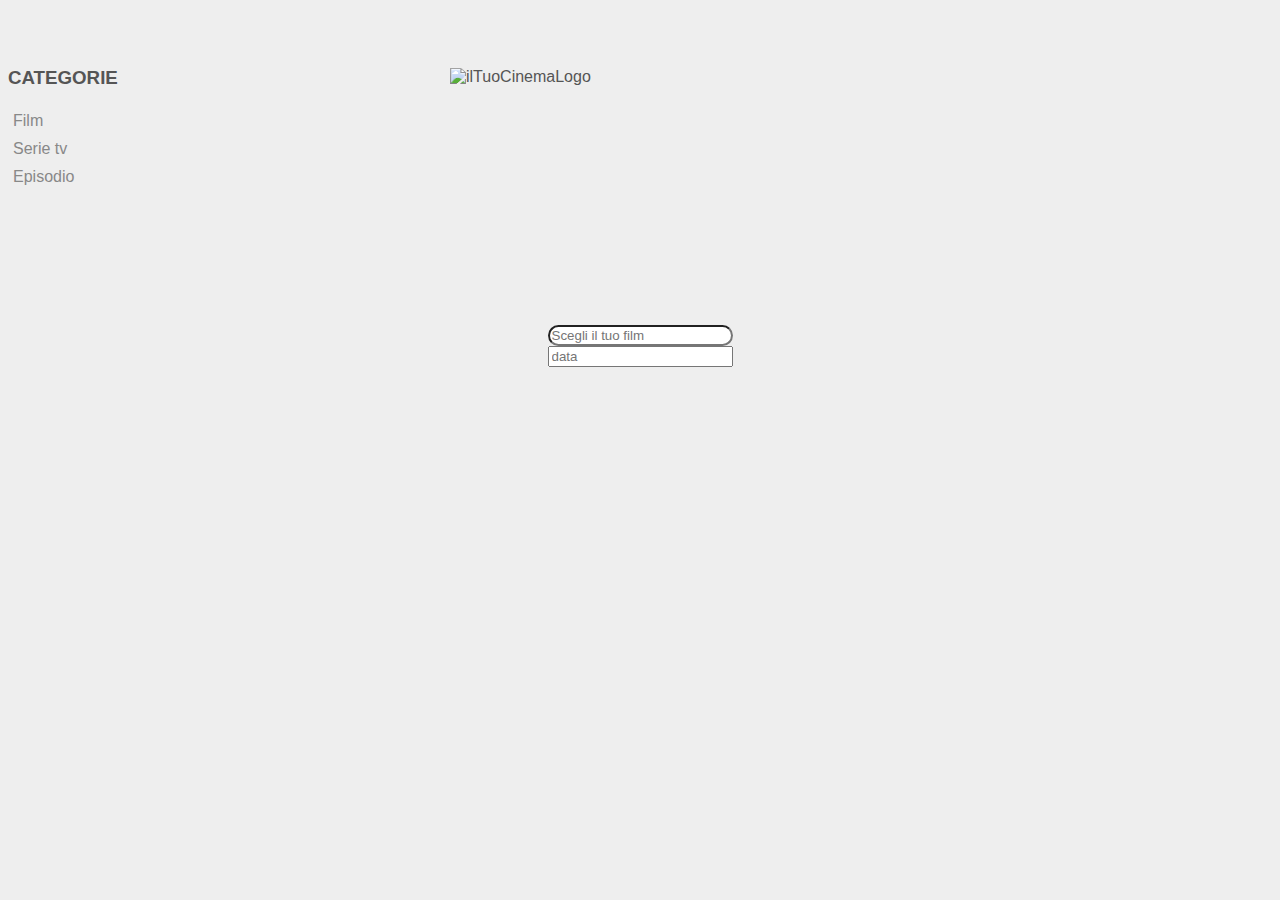
==== commit 5c434afd: "Version 0.5 { -aggiunto filtro anno -grassetto descrizione -ridimensionato caratteri" ====
--- a/JavaScript/index.html
+++ b/JavaScript/index.html
@@ -42,6 +42,7 @@
                 </div>
               </div>
             </form type="submit">
+            <input id="data_film" type="number" name="date" placeholder="data">
           </div>
           </div></center>
 <!-- FINE INPUT TITLE-FILM -->
@@ -68,7 +69,7 @@
       <table class="table table-hover">
         <thead>
           <tr>
-            <th>Immagine</th>
+            <th></th>
             <th>Voti</th>
             <th>Descrizione</th>
             <th>
@@ -96,7 +97,9 @@
           tipo="";
         }else{
           document.getElementById(tipo).style.background="#51231f";
-          document.getElementById(vecchio).style.background="#eee";
+          if(vecchio!=""){
+            document.getElementById(vecchio).style.background="#eee";
+          }
         }
       }
       document.getElementById("table").style.display="none";
@@ -105,7 +108,6 @@
         var endpoint='http://www.omdbapi.com/?i=';
         var url=endpoint;
         var ricevuto=id;
-        console.log(type);
         $.ajax({
           url: url + ricevuto,
           method: 'GET'
@@ -116,9 +118,14 @@
 
       document.addEventListener('submit', function(event) {//mi metto in ascolto e appena faccio il submit parte la funzione
         event.preventDefault();/*non mi manda su un'altra pagina*/
+        var data ="";
+        var data1=document.getElementById("data_film").value;
+        if(data1!=null){
+          data="&y="+data1; 
+        }   
         var endpoint='http://www.omdbapi.com/?s=';
         var url=endpoint;
-        var titolo= document.getElementById("input_titolo").value + tipo;
+        var titolo= document.getElementById("input_titolo").value + tipo + data;
         $.ajax({
           url: url + titolo ,
           method: 'GET'
@@ -129,8 +136,10 @@
         }).catch(function(err){/*errore 500*/
             console.log(err);
         });
-        document.getElementById(tipo).style.background="#eee";
-        tipo="";
+        if(tipo!=""){
+          document.getElementById(tipo).style.background="#eee";
+          tipo="";
+        } 
       });
 // INIZIO menù laterale
       $(document).ready(function() {
--- a/JavaScript/css/style.css
+++ b/JavaScript/css/style.css
@@ -1,4 +1,4 @@
-.object { cursor:pointer; }
+.pointer { cursor:pointer; }
 .border{border-radius: 6px}
 /*INIZIO MENU*/
 
@@ -75,3 +75,13 @@
 border-radius: 70px !important;
    }
 
+
+
+td p{
+  text-align: left;
+  font-size: 20px;
+}
+
+.testo{
+  font-size: 25px;
+}